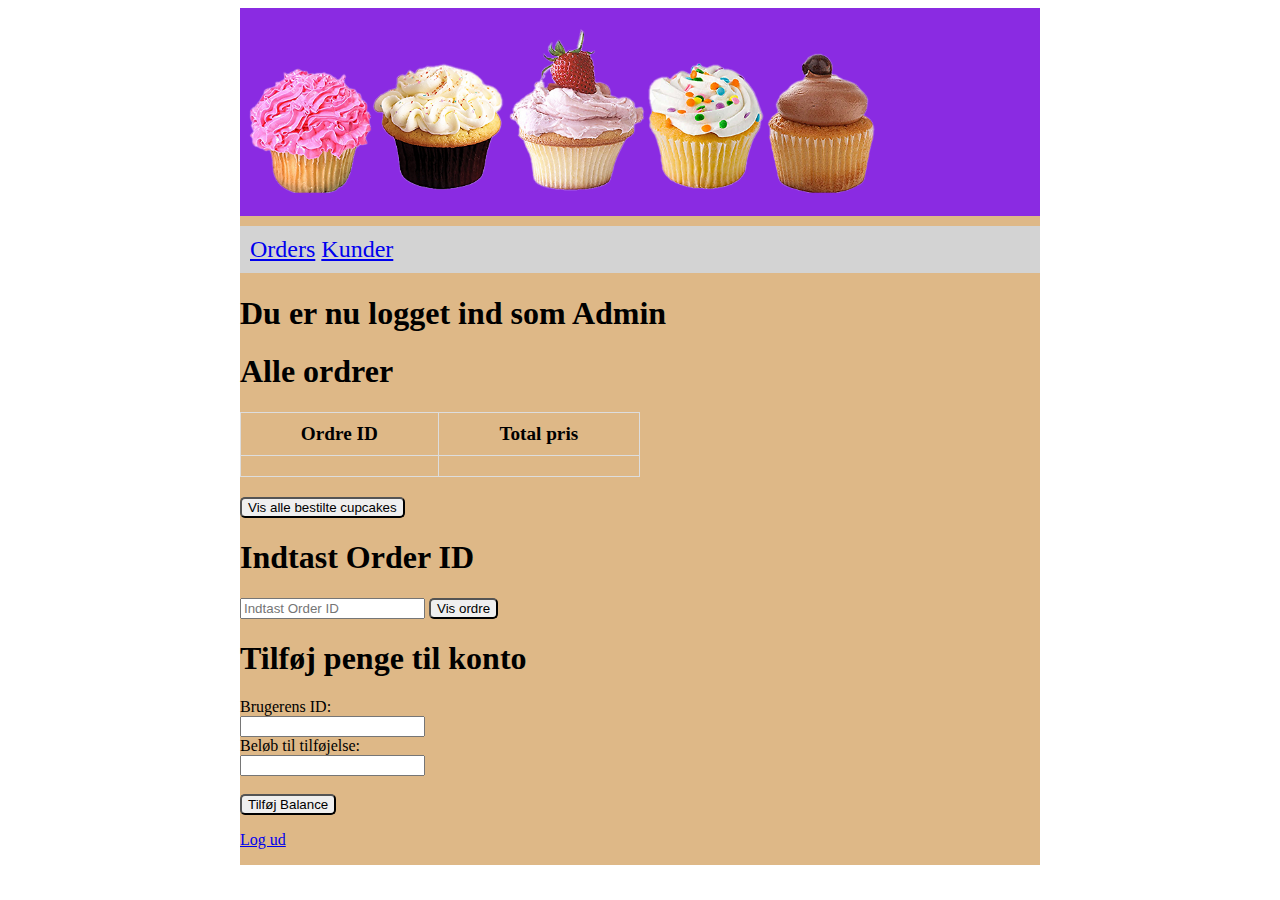
==== src/main/resources/templates/admin_page.html @ 7c7a0cbc "small stuff" ====
<!DOCTYPE html>
<html xmlns="http://www.w3.org/1999/xhtml" xmlns:th="http://www.thymeleaf.org">
<head>
<title>Cupcake</title>
<meta charset="UTF-8">
<meta name="viewport" content="width=device-width, initial-scale=1.0">
<link href="../public/css/styles.css" th:href="@{/css/styles.css}" rel="stylesheet"/>
</head>
<body>
<div id="page">

    <header>
        <a href="index.html" th:href="@{/}">
            <img src="../public/images/cupcakelogo.png" th:src="@{/images/cupcakelogo.png}"width =80%/>
        </a>
    </header>

    <nav>
        <div id="left-nav">
            <a href="https://dr.dk">Orders</a>
            <a href="https://eb.dk">Kunder</a>
        </div>
        <div id="right-nav"> <span th:text="${session.currentUser.email}"></span>  </div>
    </nav>

    <h1>Du er nu logget ind som Admin</h1>

    <h1>Alle ordrer</h1>
    <table class="All-orders-tabel">
        <thead>
        <tr>
            <th>Ordre ID</th>
            <th>Total pris</th>

        </tr>
        </thead>
        <tbody>

        <tr th:each="order : ${allOrdersList}">
            <td th:text="${order.orderId}"></td>
            <td th:text="${order.totalPrice}"></td>

        </tr>
        </tbody>
    </table>

    <form th:action="@{/allOrderlines}" method="get">
        <button type="submit">Vis alle bestilte cupcakes</button>
    </form>

    <h1>Indtast Order ID</h1>
    <form id="order-form" method="get" action="/order_details.html">
        <input type="text" name="orderId" placeholder="Indtast Order ID" required/>
        <button type="submit">Vis ordre</button>
    </form>


    <h1>Tilføj penge til konto</h1>
    <form action="/addBalance" method="post">
        <label for="userId">Brugerens ID:</label><br>
        <input type="number" id="userId" name="userId" required><br>

        <label for="balance">Beløb til tilføjelse:</label><br>
        <input type="number" id="balance" name="balance" required><br><br>

        <button type="submit">Tilføj Balance</button>
    </form>

    <p th:if="${message != null}" th:text="${message}"></p>


    <p th:if="${session.currentUser != null}">
        <a href="index.html" th:href="@{/logout}">Log ud</a>
    </p>
</div>

</body>
</html>
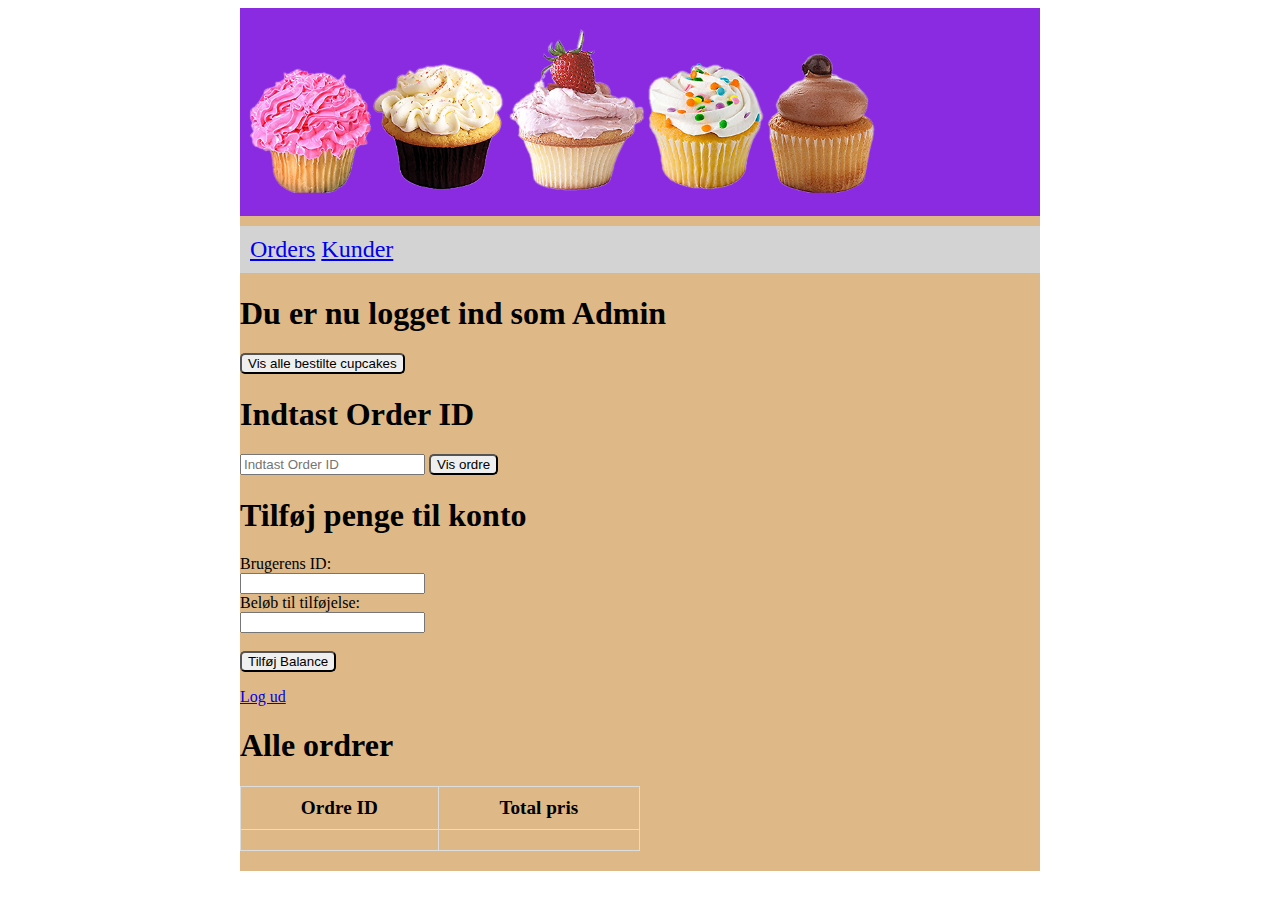
==== commit 41266a4c: "addBalance - completed." ====
--- a/src/main/resources/templates/admin_page.html
+++ b/src/main/resources/templates/admin_page.html
@@ -1,10 +1,10 @@
 <!DOCTYPE html>
 <html xmlns="http://www.w3.org/1999/xhtml" xmlns:th="http://www.thymeleaf.org">
 <head>
-<title>Cupcake</title>
-<meta charset="UTF-8">
-<meta name="viewport" content="width=device-width, initial-scale=1.0">
-<link href="../public/css/styles.css" th:href="@{/css/styles.css}" rel="stylesheet"/>
+    <title>Cupcake</title>
+    <meta charset="UTF-8">
+    <meta name="viewport" content="width=device-width, initial-scale=1.0">
+    <link href="../public/css/styles.css" th:href="@{/css/styles.css}" rel="stylesheet"/>
 </head>
 <body>
 <div id="page">
@@ -25,24 +25,6 @@
 
     <h1>Du er nu logget ind som Admin</h1>
 
-    <h1>Alle ordrer</h1>
-    <table class="All-orders-tabel">
-        <thead>
-        <tr>
-            <th>Ordre ID</th>
-            <th>Total pris</th>
-
-        </tr>
-        </thead>
-        <tbody>
-
-        <tr th:each="order : ${allOrdersList}">
-            <td th:text="${order.orderId}"></td>
-            <td th:text="${order.totalPrice}"></td>
-
-        </tr>
-        </tbody>
-    </table>
 
     <form th:action="@{/allOrderlines}" method="get">
         <button type="submit">Vis alle bestilte cupcakes</button>
@@ -72,6 +54,25 @@
     <p th:if="${session.currentUser != null}">
         <a href="index.html" th:href="@{/logout}">Log ud</a>
     </p>
+
+    <h1>Alle ordrer</h1>
+    <table class="All-orders-tabel">
+        <thead>
+        <tr>
+            <th>Ordre ID</th>
+            <th>Total pris</th>
+
+        </tr>
+        </thead>
+        <tbody>
+
+        <tr th:each="order : ${allOrdersList}">
+            <td th:text="${order.orderId}"></td>
+            <td th:text="${order.totalPrice}"></td>
+
+        </tr>
+        </tbody>
+    </table>
 </div>
 
 </body>
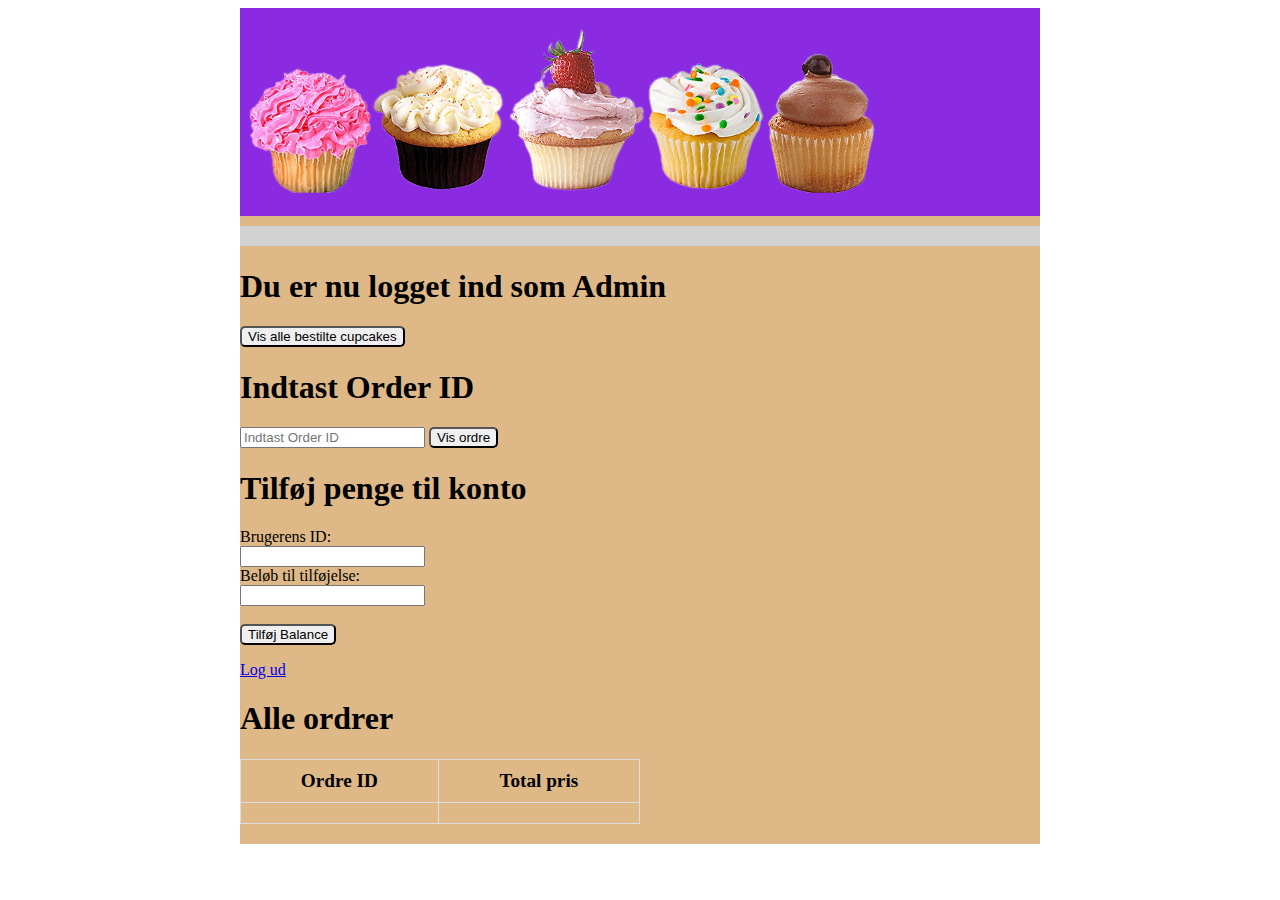
==== commit 8cbb9a98: "alot of minor" ====
--- a/src/main/resources/templates/admin_page.html
+++ b/src/main/resources/templates/admin_page.html
@@ -17,8 +17,7 @@
 
     <nav>
         <div id="left-nav">
-            <a href="https://dr.dk">Orders</a>
-            <a href="https://eb.dk">Kunder</a>
+
         </div>
         <div id="right-nav"> <span th:text="${session.currentUser.email}"></span>  </div>
     </nav>
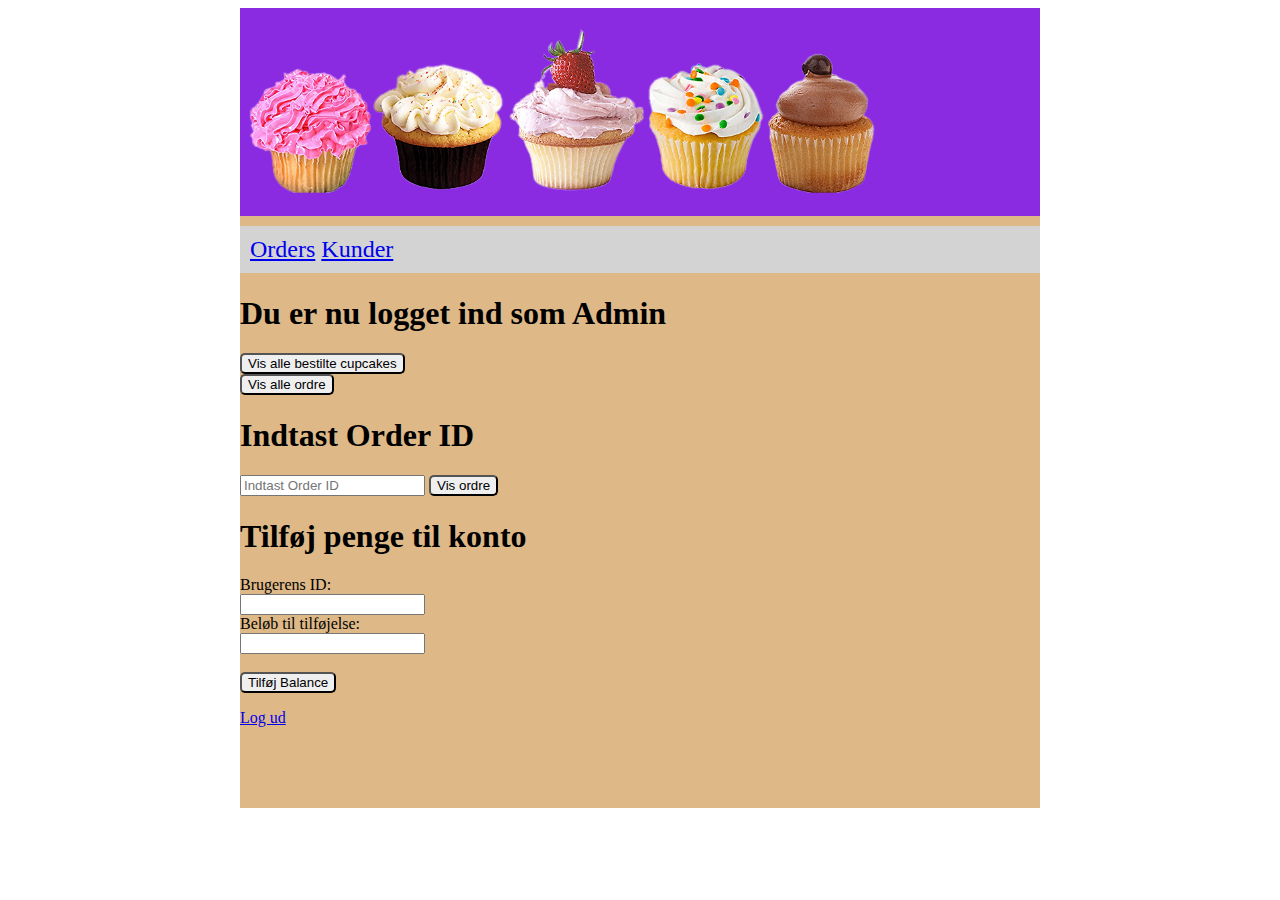
==== commit e4f6ea27: "admin - virker" ====
--- a/src/main/resources/templates/admin_page.html
+++ b/src/main/resources/templates/admin_page.html
@@ -17,7 +17,8 @@
 
     <nav>
         <div id="left-nav">
-
+            <a href="https://dr.dk">Orders</a>
+            <a href="https://eb.dk">Kunder</a>
         </div>
         <div id="right-nav"> <span th:text="${session.currentUser.email}"></span>  </div>
     </nav>
@@ -27,6 +28,12 @@
 
     <form th:action="@{/allOrderlines}" method="get">
         <button type="submit">Vis alle bestilte cupcakes</button>
+    </form>
+
+    <form th:action="@{/allOrders}" method="get">
+        <button type="submit">Vis alle ordre</button>
+    </form>
+
     </form>
 
     <h1>Indtast Order ID</h1>
@@ -54,25 +61,7 @@
         <a href="index.html" th:href="@{/logout}">Log ud</a>
     </p>
 
-    <h1>Alle ordrer</h1>
-    <table class="All-orders-tabel">
-        <thead>
-        <tr>
-            <th>Ordre ID</th>
-            <th>Total pris</th>
 
-        </tr>
-        </thead>
-        <tbody>
-
-        <tr th:each="order : ${allOrdersList}">
-            <td th:text="${order.orderId}"></td>
-            <td th:text="${order.totalPrice}"></td>
-
-        </tr>
-        </tbody>
-    </table>
-</div>
 
 </body>
 </html>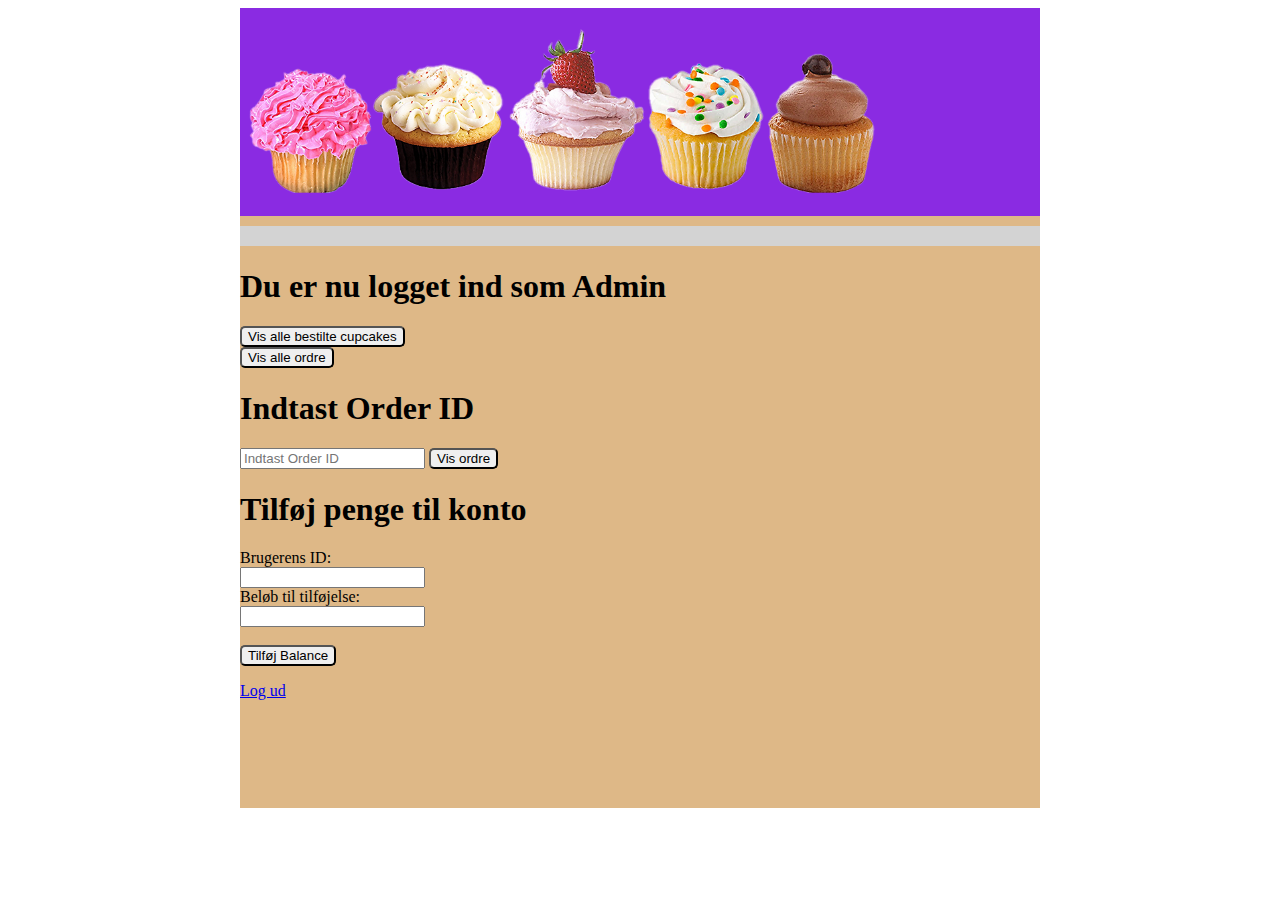
==== commit fd54f0ca: "Merge branch 'main' of https://github.com/FruSchwencke/Cupcake_2024" ====
--- a/src/main/resources/templates/admin_page.html
+++ b/src/main/resources/templates/admin_page.html
@@ -17,8 +17,7 @@
 
     <nav>
         <div id="left-nav">
-            <a href="https://dr.dk">Orders</a>
-            <a href="https://eb.dk">Kunder</a>
+
         </div>
         <div id="right-nav"> <span th:text="${session.currentUser.email}"></span>  </div>
     </nav>
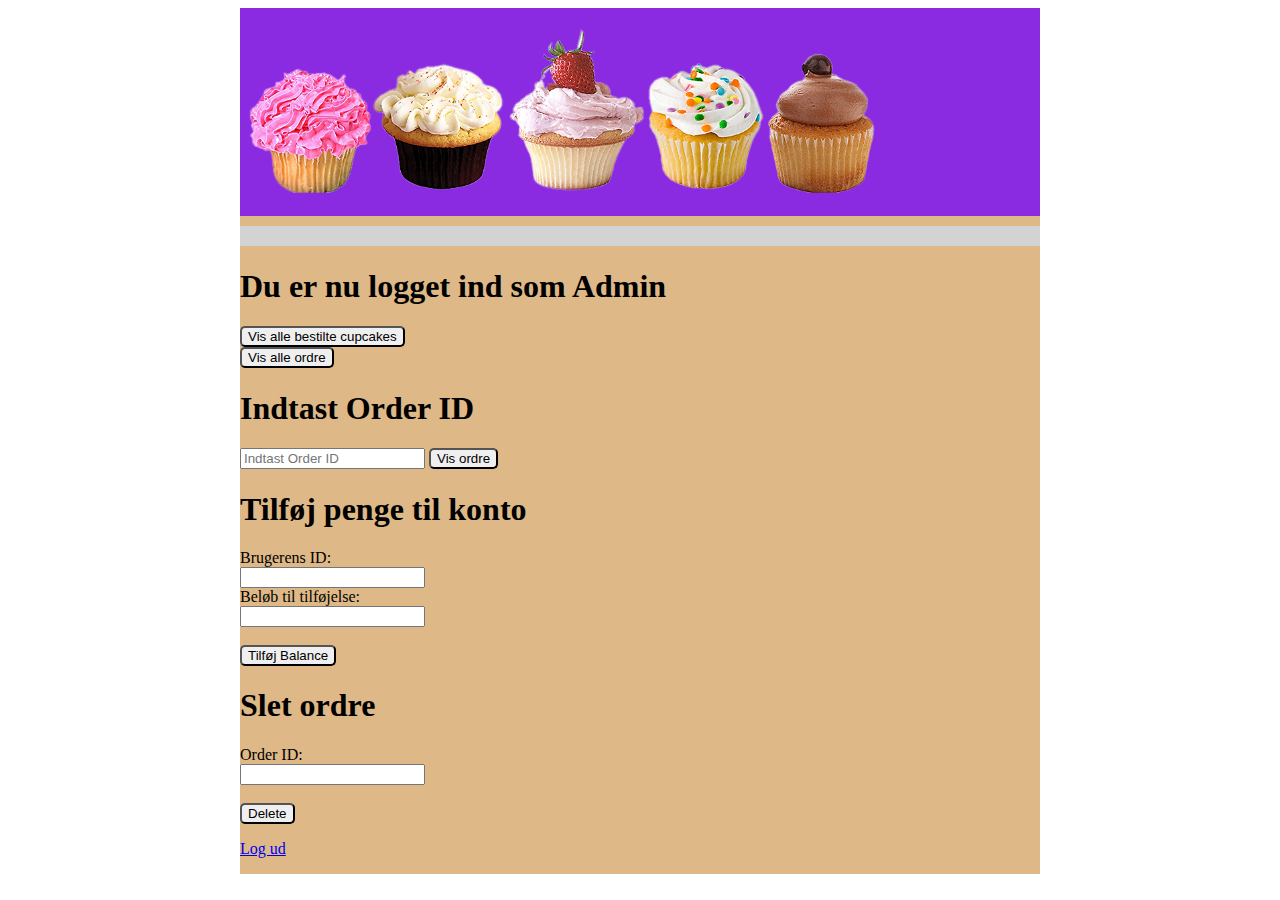
==== commit 1d85098d: "delete commit" ====
--- a/src/main/resources/templates/admin_page.html
+++ b/src/main/resources/templates/admin_page.html
@@ -53,7 +53,16 @@
         <button type="submit">Tilføj Balance</button>
     </form>
 
-    <p th:if="${message != null}" th:text="${message}"></p>
+    <p th:if="${messagebalance != null}" th:text="${messagebalance}"></p>
+
+    <h1>Slet ordre</h1>
+    <form action="/deleteOrder" method="post">
+        <label for="orderId">Order ID:</label><br>
+        <input type="text" id="orderId" name="orderId" required><br><br>
+        <button type="submit">Delete</button>
+    </form>
+
+    <p th:if="${messagedelete != null}" th:text="${messagedelete}"></p>
 
 
     <p th:if="${session.currentUser != null}">
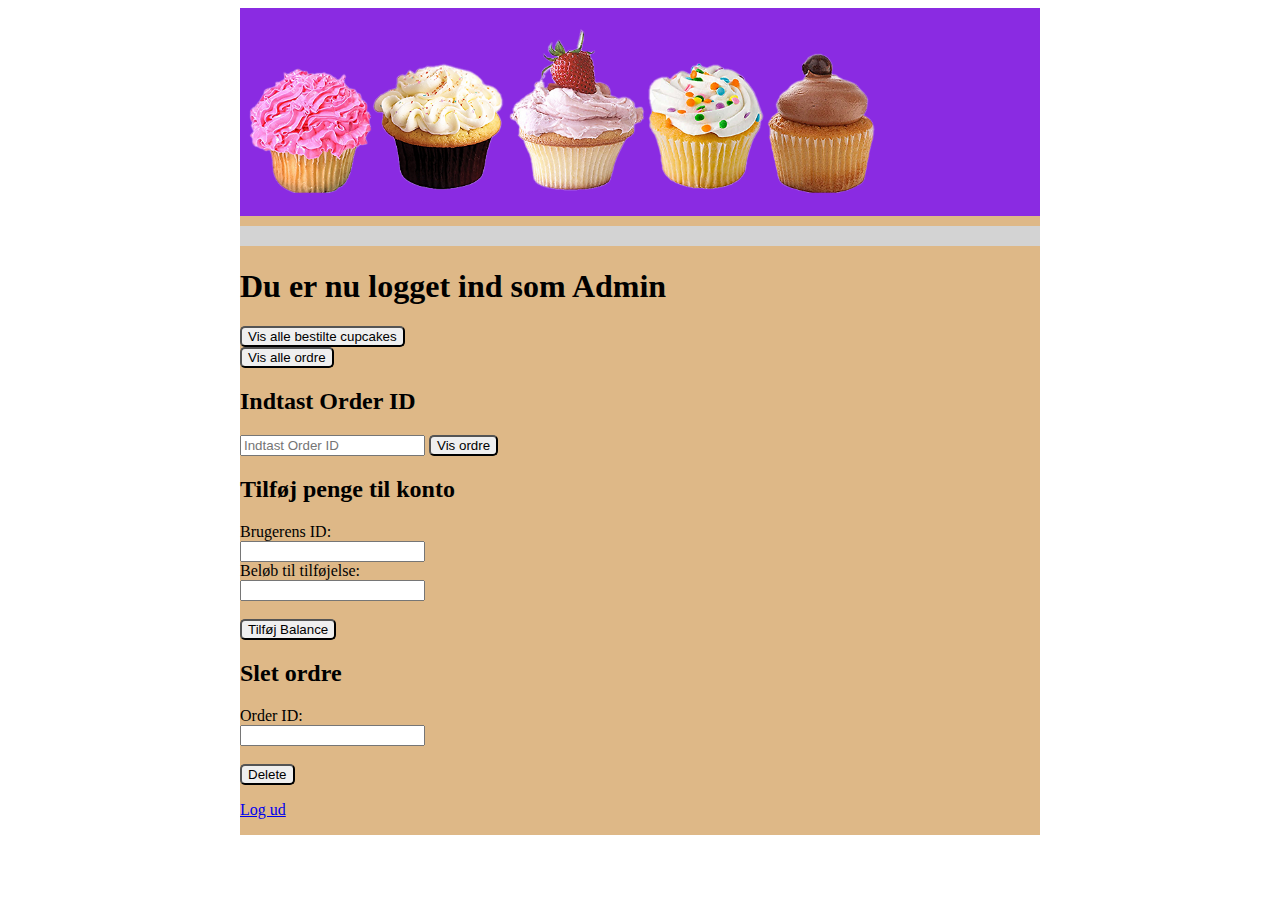
==== commit 32409eeb: "info til kunde" ====
--- a/src/main/resources/templates/admin_page.html
+++ b/src/main/resources/templates/admin_page.html
@@ -24,7 +24,7 @@
 
     <h1>Du er nu logget ind som Admin</h1>
 
-
+<form id="orderknap">
     <form th:action="@{/allOrderlines}" method="get">
         <button type="submit">Vis alle bestilte cupcakes</button>
     </form>
@@ -35,14 +35,14 @@
 
     </form>
 
-    <h1>Indtast Order ID</h1>
+    <h2>Indtast Order ID</h2>
     <form id="order-form" method="get" action="/order_details.html">
         <input type="text" name="orderId" placeholder="Indtast Order ID" required/>
         <button type="submit">Vis ordre</button>
     </form>
 
 
-    <h1>Tilføj penge til konto</h1>
+    <h2>Tilføj penge til konto</h2>
     <form action="/addBalance" method="post">
         <label for="userId">Brugerens ID:</label><br>
         <input type="number" id="userId" name="userId" required><br>
@@ -55,7 +55,7 @@
 
     <p th:if="${messagebalance != null}" th:text="${messagebalance}"></p>
 
-    <h1>Slet ordre</h1>
+    <h2>Slet ordre</h2>
     <form action="/deleteOrder" method="post">
         <label for="orderId">Order ID:</label><br>
         <input type="text" id="orderId" name="orderId" required><br><br>
